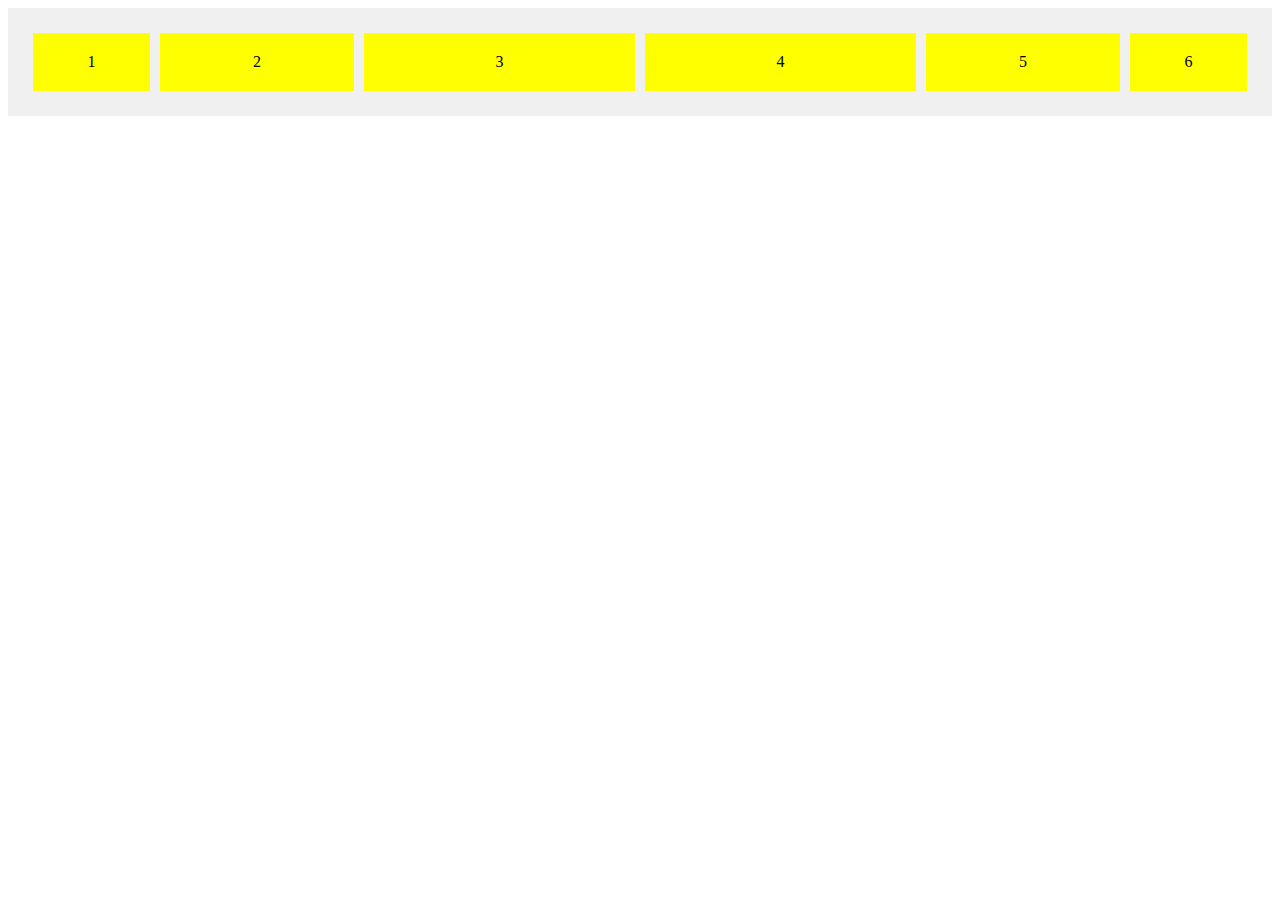
==== index.html @ 498f25f4 "Add files via upload" ====
<!DOCTYPE html>
<html lang="en">
<head>
    <meta charset="UTF-8">
    <meta name="viewport" content="width=device-width, initial-scale=1.0">
    <title>Document</title>
    <link rel="stylesheet" href="style.css">
</head>
<body>
    <div class="container">
        <div class="box box1">1</div>
        <div class="box box2">2</div>
        <div class="box box3">3</div>
        <div class="box box4">4</div>
        <div class="box box5">5</div>
        <div class="box box6">6</div>
    </div>
</body>
</html>
---- style.css ----
.container {
    display: flex;
    justify-content: space-between;
    padding: 20px;
    background-color: #f0f0f0;
    flex-wrap: wrap;
}
.box {
    background-color: yellow;
    padding: 20px;
    text-align: center;
    margin: 5px;
    flex: 1;
}
.box2, .box5 {
    flex: 2;
}
.box3, .box4 {
    flex: 3;
}
@media (max-width: 767px) {
    .container {
        flex-direction: column;
        align-items: center;
    }
    .box {
        flex: none;
        width: 48%;
        margin: 1%;
    }
    .box6 {
        width: 98%;
    }
}
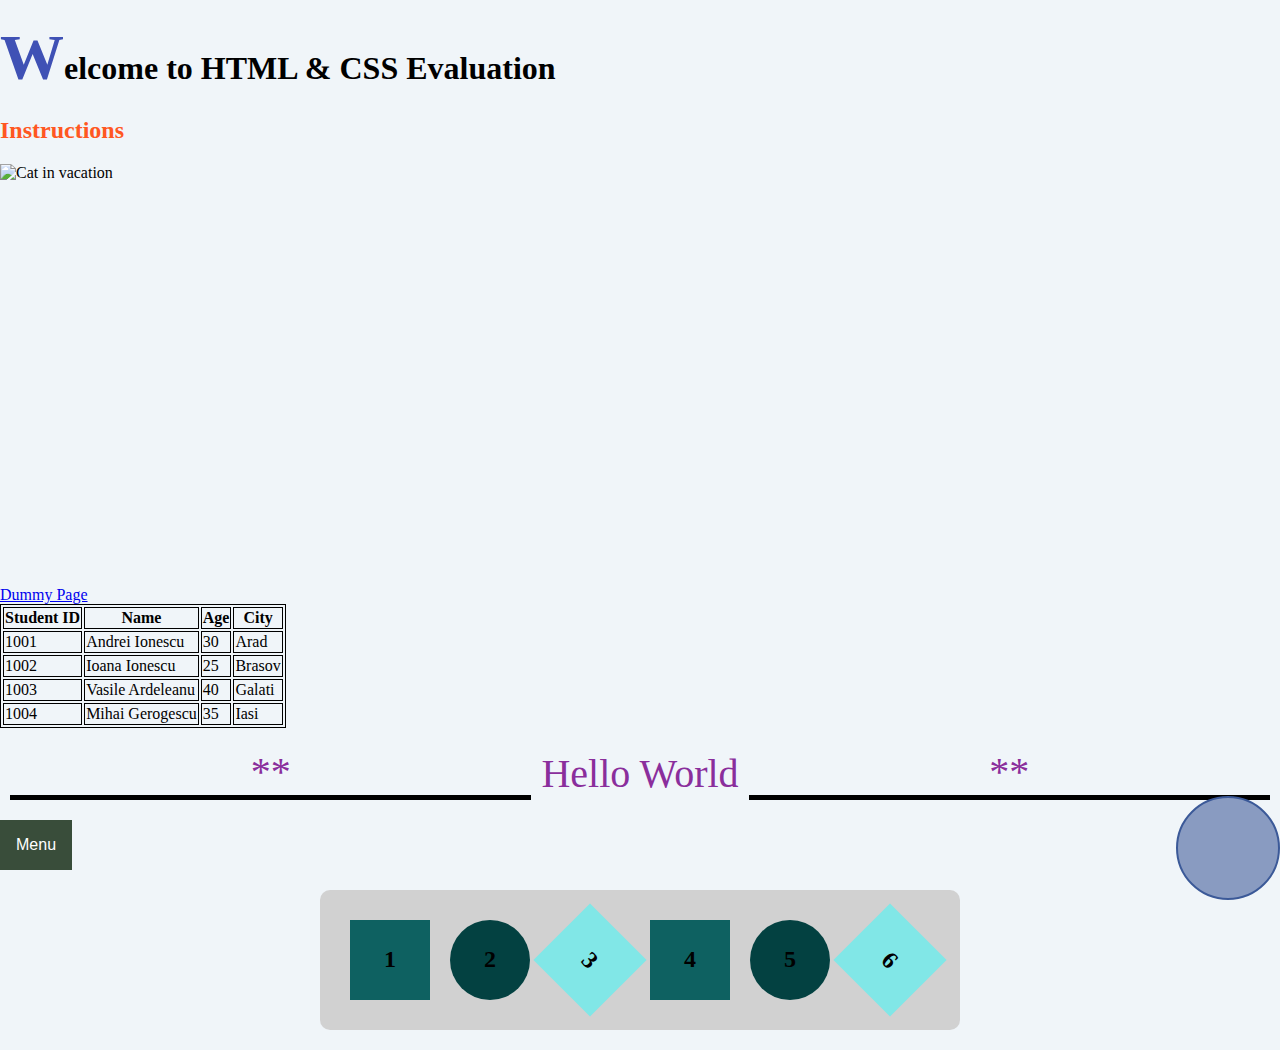
==== commit c8c22bf6: "Add files via upload" ====
--- a/index.html
+++ b/index.html
@@ -1,19 +1,84 @@
+<!-- First exercise -->
 <!DOCTYPE html>
 <html lang="en">
 <head>
     <meta charset="UTF-8">
     <meta name="viewport" content="width=device-width, initial-scale=1.0">
-    <title>Document</title>
+    <title>HTML & CSS Evaluation</title>
     <link rel="stylesheet" href="style.css">
 </head>
 <body>
-    <div class="container">
-        <div class="box box1">1</div>
-        <div class="box box2">2</div>
-        <div class="box box3">3</div>
-        <div class="box box4">4</div>
-        <div class="box box5">5</div>
-        <div class="box box6">6</div>
+    <h1>Welcome to HTML & CSS Evaluation</h1>
+    <h2>Instructions</h2>
+<!-- Second exercise -->
+    <img src="https://media.istockphoto.com/id/682668918/photo/cat-wearing-sunglasses-relaxing-sitting-on-deckchair.webp?b=1&s=170667a&w=0&k=20&c=Ier4GuMyVc3qjMJDE7zZ8w1CHSAKQ2stBOymsabpmiA=" width="400" height="200" alt="Cat in vacation"><br>
+<!-- Third exercise -->
+    <iframe src="https://www.wikipedia.org/" style="border:none" width="500px" height="400px"></iframe><br>
+<!-- Fourth exercise -->
+    <a href="dummy.html">Dummy Page</a>
+<!-- Fifth exercise -->
+    <style>
+        table, th, td {
+          border:1px solid black;
+        }
+        </style>
+    <table>
+        <tr>
+          <th>Student ID</th>
+          <th>Name</th>
+          <th>Age</th>
+          <th>City</th>
+        </tr>
+        <tr>
+            <td>1001</td>
+            <td>Andrei Ionescu</td>
+            <td>30</td>
+            <td>Arad</td>
+        </tr>
+        <tr>
+            <td>1002</td>
+            <td>Ioana Ionescu</td>
+            <td>25</td>
+            <td>Brasov</td>
+        </tr>
+        <tr>
+            <td>1003</td>
+            <td>Vasile Ardeleanu</td>
+            <td>40</td>
+            <td>Galati</td>
+        </tr>
+        <tr>
+            <td>1004</td>
+            <td>Mihai Gerogescu</td>
+            <td>35</td>
+            <td>Iasi</td>
+        </tr>
+    </table>
+<!-- Here starts the CSS part -->
+<!-- Second exercise -->
+    <div class="box"></div>
+<!-- Third Exercise -->
+    <div class="lined-text">Hello World</div>
+<!-- Fourth Exercise -->
+    <div class="dropdown">
+        <button class="dropbtn">Menu</button>
+        <div class="dropdown-content">
+            <a href="link1" class="link1">Link 1</a>
+            <a href="link2" class="link2">Link 2</a>
+            <a href="link3" class="link3">Link 3</a>
+        </div>
+    </div> 
+<!-- Here starts de Flexbox CSS -->
+<!-- First exercise -->
+    <div class="center-container">
+            <div class="container">
+            <div class="shape square" id="shape 1">1</div>
+            <div class="shape circle" id="shape 2">2</div>
+            <div class="shape diamond" id="shape 3">3</div>
+            <div class="shape square" id="shape 4">4</div>
+            <div class="shape circle" id="shape 5">5</div>
+            <div class="shape diamond" id="shape 6">6</div>
+        </div>
     </div>
 </body>
 </html>--- a/style.css
+++ b/style.css
@@ -1,34 +1,190 @@
+/* First exercise */
+body {
+    background-color: #f0f5f9;
+    margin: 0;
+}
+
+h1::first-letter {
+    font-size: 2em;
+    color: #3f51b5;
+}
+
+h2 {
+    color: #ff5722;
+}
+
+/* Second exercise */
+.box {
+    width: 100px;
+    height: 100px;
+    border: 2px solid;
+    border-radius: 50%;
+    border-color: #3b5998;
+    background-color: #899BC1;
+    position: fixed;
+    bottom: 0;
+    right: 0;
+}
+
+/* Third exercise */
+.lined-text {
+    display: flex;
+    align-items: center;
+    text-align: center;
+    margin: 20px 0;
+    color: #8a2e9c;
+    font-size: 40px;
+}
+
+.lined-text:before,
+.lined-text:after {
+    content: '**';
+    flex: 1;
+    border-bottom: 5px solid #000;
+    margin: 0 10px;
+}
+
+/* Fourth exercise */
+.dropdown {
+    position: relative;
+    display: inline-block;
+}
+
+.dropbtn {
+    background-color: #394d3a;
+    color: white;
+    padding: 16px;
+    font-size: 16px;
+    border: none;
+    cursor: pointer;
+}
+
+.dropdown-content {
+    display: none;
+    position: absolute;
+    background-color: #f9f9f9;
+    min-width: 160px;
+    box-shadow: 0px 8px 16px 0px rgba(0,0,0,0.2);
+}
+
+.dropdown-content a {
+    color: black;
+    padding: 12px 16px;
+    text-decoration: none;
+    display: block;
+}
+
+.dropdown:hover  .dropdown-content {
+    display: block;
+}
+
+.link1 {
+    color: #ff9999;
+}
+
+.link1:hover {
+    background-color: #f76161;
+}
+
+.link2 {
+    color: #3f51b5;
+}
+
+.link2:hover {
+    background-color: #0920a5;
+}
+
+.link3 {
+    color: #5caa5f;
+}
+
+.link3:hover {
+    background-color: #129e16;
+}
+
+.center-container {
+    display: flex;
+    justify-content: center;
+    align-items: center;
+    padding: 20px;
+}
+
 .container {
     display: flex;
-    justify-content: space-between;
+    justify-content: space-around;
+    align-items: center;
+    background-color: #d1d1d1;
     padding: 20px;
-    background-color: #f0f0f0;
+    border-radius: 10px;
     flex-wrap: wrap;
+    max-width: 90%;
+    margin: auto;
 }
-.box {
-    background-color: yellow;
-    padding: 20px;
-    text-align: center;
-    margin: 5px;
-    flex: 1;
+
+.shape {
+    display: flex;
+    justify-content: center;
+    align-items: center;
+    font-size: 24px;
+    color: black;
+    font-weight: bold;
+    width: 80px;
+    height: 80px;
+    margin: 10px;
 }
-.box2, .box5 {
-    flex: 2;
+
+.square{
+    background-color: #0e6161;
 }
-.box3, .box4 {
-    flex: 3;
+
+.circle {
+    background-color: #034141;
+    border-radius: 50%;
 }
+
+.diamond {
+    background-color: #81e7e7;
+    transform: rotate(45deg);
+}
+
+#shape4 {
+    background-color: #284949;
+}
+
+#shape4 {
+    background-color: #50afaf;
+}
+
+#shape4 {
+    background-color: #aee2e2;
+}
+
+/* Media Queries */
 @media (max-width: 767px) {
     .container {
         flex-direction: column;
-        align-items: center;
+        align-items: flex-start;
     }
-    .box {
-        flex: none;
-        width: 48%;
-        margin: 1%;
+
+    .shape {
+        width: 160px;
     }
-    .box6 {
-        width: 98%;
+
+    .shape:nth-child(odd) {
+        margin-right: 5px;
+    }
+
+    .shape:nth-child(even) {
+        margin-left: 5px;
+    }
+
+    .row {
+        display: flex;
+        justify-content: center;
+        width: 100%;
+    }
+
+    .diamond {
+        transform: none;
     }
 }